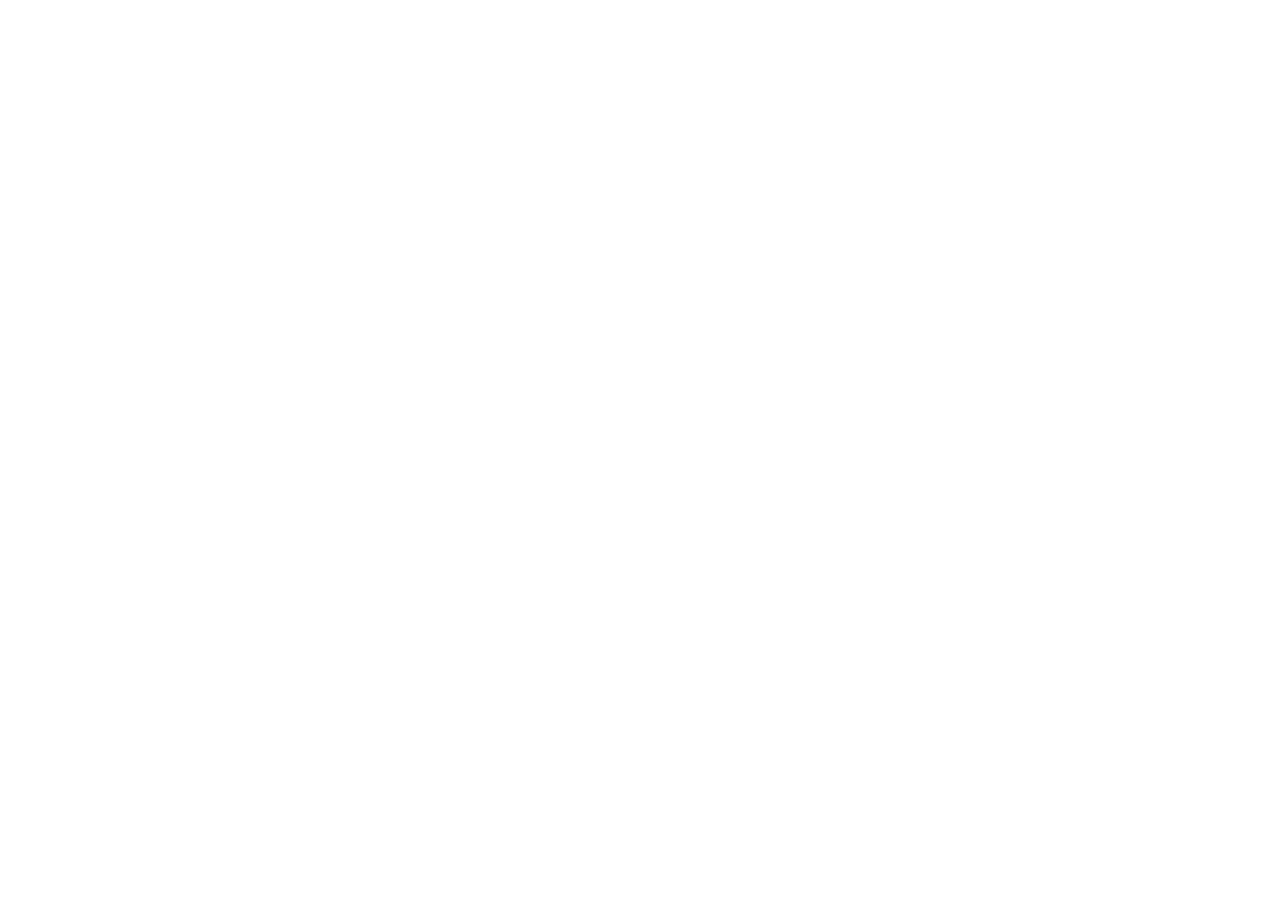
==== index.html @ 5fcedc94 "Add files via upload" ====
<!-- TODO 1: Create the HTML Boilerplate -->
 <!DOCTYPE html>
 <html lang="en">
 <head>
    <meta charset="UTF-8">
    <meta name="viewport" content="width=device-width, initial-scale=1.0">
    <title>My Website</title>
 </head>
 <body>
    
 </body>
 </html>

<!-- TODO 2: Add Your previous projects' HTML into the public folder -->

<!-- TODO 3: Take screenshots of your project previews and add the images to the images folder -->

<!-- TODO 4: Add titles/subtitles etc. -->

<!-- TODO 5: Add a link to the project pages -->

<!-- TODO 6: Add images to show the project previews
HINT for TODO 6: You can use the height attribute set to 200 to make the image smaller:
https://developer.mozilla.org/en-US/docs/Web/HTML/Element/img#attr-height -->

<!-- TODO 7: Add the Contact Me and About Me page links -->
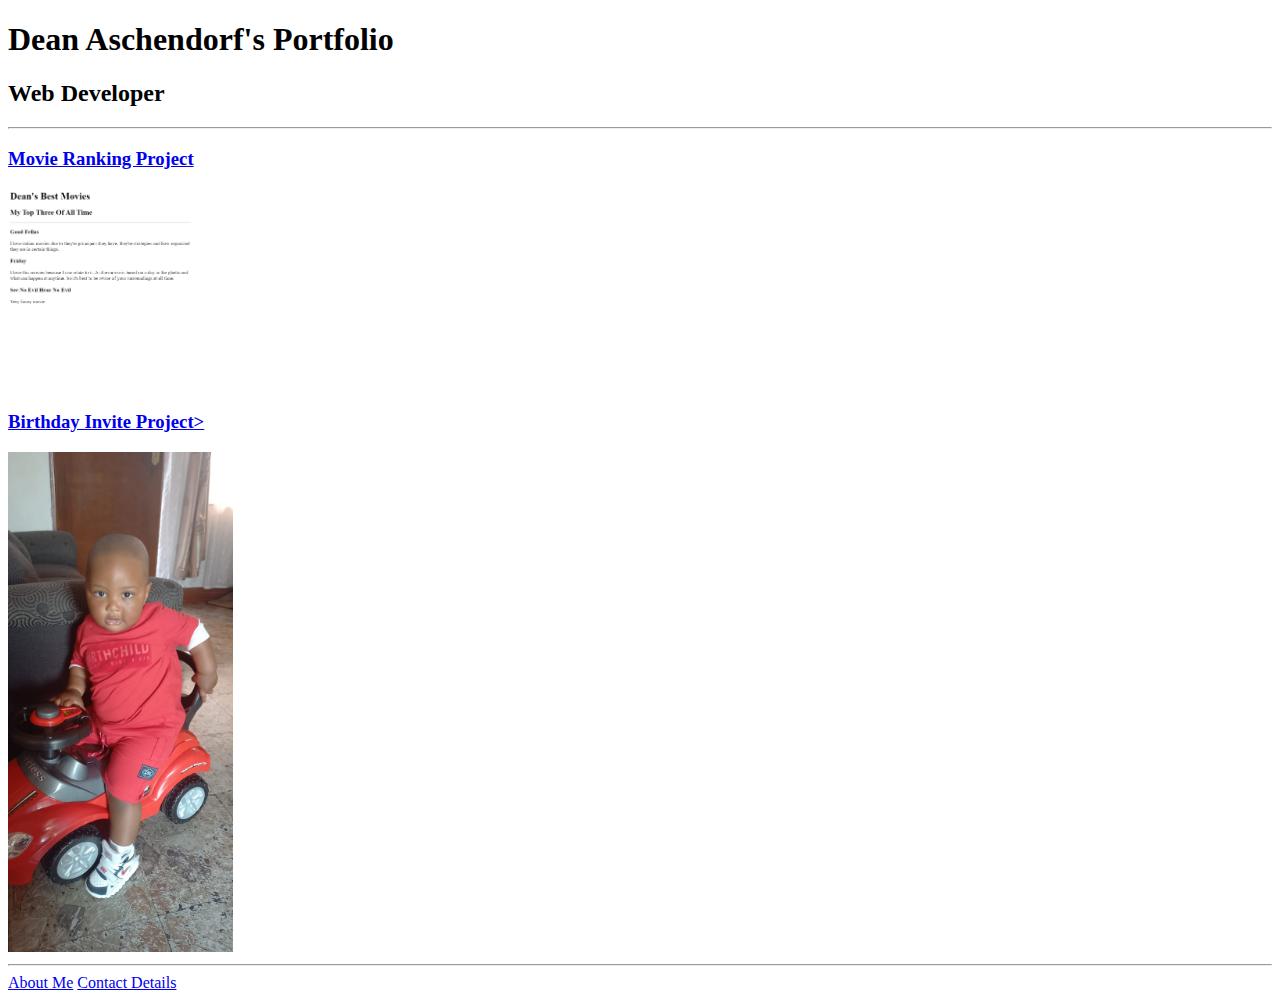
==== commit 418eb99f: "Add files via upload" ====
--- a/index.html
+++ b/index.html
@@ -3,21 +3,36 @@
  <html lang="en">
  <head>
     <meta charset="UTF-8">
-    <meta name="viewport" content="width=device-width, initial-scale=1.0">
     <title>My Website</title>
  </head>
  <body>
-    
+ <h1>Dean Aschendorf's Portfolio</h1>
+ <h2>Web Developer</h2>
+ <hr/>
+ <!-- TODO 2: Add Your previous projects' HTML into the public folder -->
+  <!-- TODO 4: Add titles/subtitles etc. -->
+   <!-- TODO 5: Add a link to the project pages -->
+ <h3><a href="./public/movie-ranking.html">Movie Ranking Project</a></h3>
+ <!-- TODO 3: Take screenshots of your project previews and add the images to the images folder -->
+ <img src="./assets/images/Favorite movie list.png" height ="200" alt="Movie List"/>
+ <!-- TODO 4: Add titles/subtitles etc. -->
+  <!-- TODO 5: Add a link to the project pages -->
+ <h3><a href="./public/birthday-invite.html">Birthday Invite Project></a></h3>
+ <!-- TODO 3: Take screenshots of your project previews and add the images to the images folder -->
+ <img src="./assets/images/Mikel.jpg" height ="500" alt="Birthday Invite Project"/>
+ <hr/>
+ <a href="./public/about.html">About Me</a>
+ <a href="./public/contact.html">Contact Details</a>
  </body>
  </html>
 
-<!-- TODO 2: Add Your previous projects' HTML into the public folder -->
 
-<!-- TODO 3: Take screenshots of your project previews and add the images to the images folder -->
 
-<!-- TODO 4: Add titles/subtitles etc. -->
 
-<!-- TODO 5: Add a link to the project pages -->
+
+
+
+
 
 <!-- TODO 6: Add images to show the project previews
 HINT for TODO 6: You can use the height attribute set to 200 to make the image smaller:
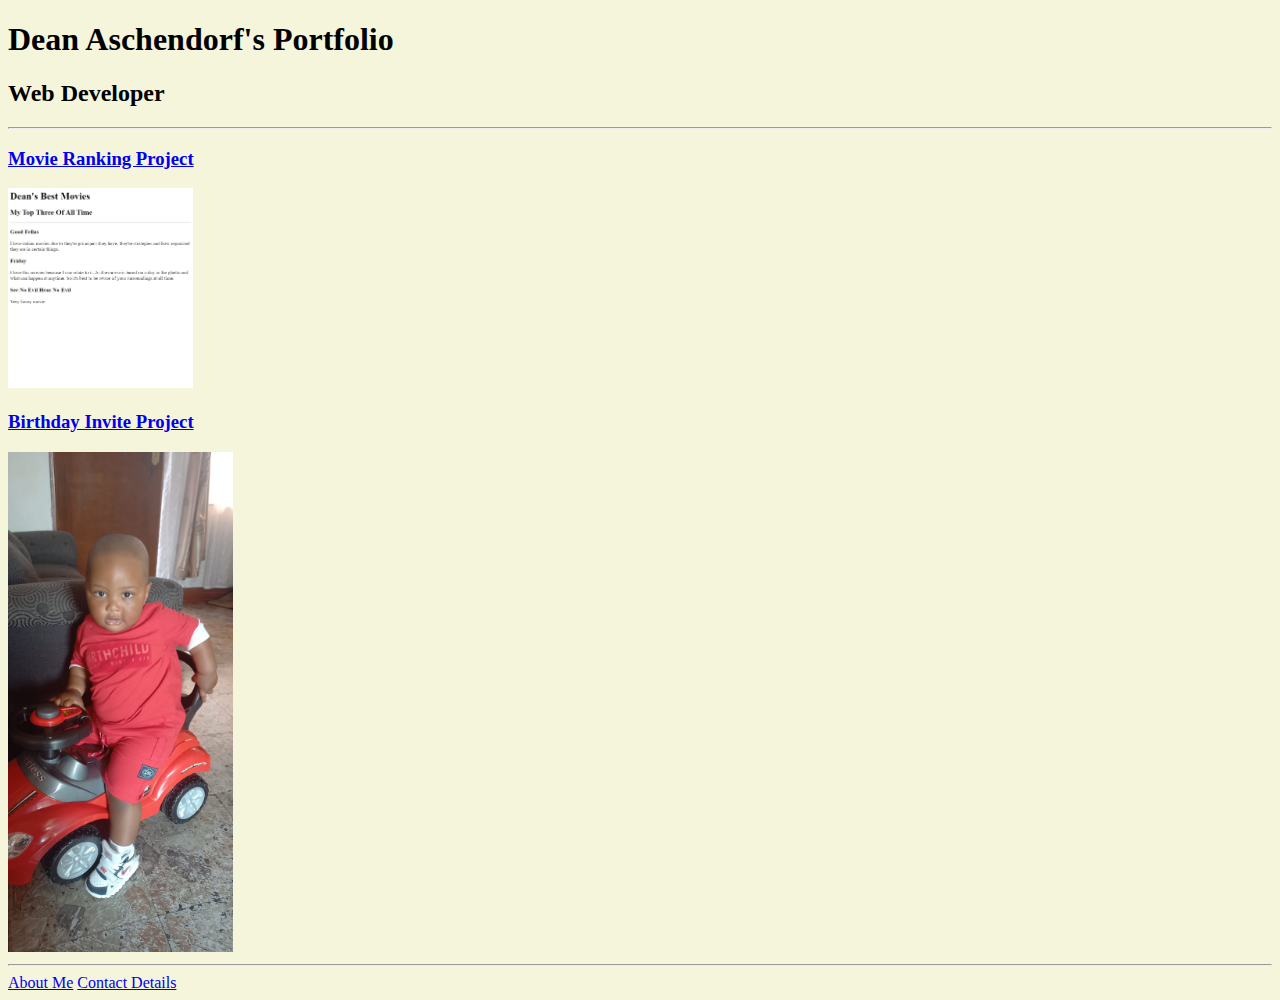
==== commit ed6708a6: "Add files via upload" ====
--- a/index.html
+++ b/index.html
@@ -1,41 +1,26 @@
-<!-- TODO 1: Create the HTML Boilerplate -->
- <!DOCTYPE html>
- <html lang="en">
- <head>
+<!DOCTYPE html>
+<html lang="en">
+<head>
     <meta charset="UTF-8">
-    <title>My Website</title>
- </head>
- <body>
- <h1>Dean Aschendorf's Portfolio</h1>
- <h2>Web Developer</h2>
- <hr/>
- <!-- TODO 2: Add Your previous projects' HTML into the public folder -->
-  <!-- TODO 4: Add titles/subtitles etc. -->
-   <!-- TODO 5: Add a link to the project pages -->
- <h3><a href="./public/movie-ranking.html">Movie Ranking Project</a></h3>
- <!-- TODO 3: Take screenshots of your project previews and add the images to the images folder -->
- <img src="./assets/images/Favorite movie list.png" height ="200" alt="Movie List"/>
- <!-- TODO 4: Add titles/subtitles etc. -->
-  <!-- TODO 5: Add a link to the project pages -->
- <h3><a href="./public/birthday-invite.html">Birthday Invite Project></a></h3>
- <!-- TODO 3: Take screenshots of your project previews and add the images to the images folder -->
- <img src="./assets/images/Mikel.jpg" height ="500" alt="Birthday Invite Project"/>
- <hr/>
- <a href="./public/about.html">About Me</a>
- <a href="./public/contact.html">Contact Details</a>
- </body>
- </html>
+    <title>Dean Aschendorf's Portfolio</title>
+    <link rel="stylesheet" href="./style.css" />
+</head>
+<body>
+    <div class="container">
+        <h1>Dean Aschendorf's Portfolio</h1>
+        <h2>Web Developer</h2>
+        <hr />
+        <h3><a href="./public/movie-ranking.html" class="project-link">Movie Ranking Project</a></h3>
+        <img src="./assets/images/Favorite movie list.png" height="200" alt="Movie List" />
+        
+        <h3><a href="./public/birthday-invite.html" class="project-link">Birthday Invite Project</a></h3>
+        <img src="./assets/images/Mikel.jpg" height="500" alt="Birthday Invite Project" />
+        <hr />
 
-
-
-
-
-
-
-
-
-<!-- TODO 6: Add images to show the project previews
-HINT for TODO 6: You can use the height attribute set to 200 to make the image smaller:
-https://developer.mozilla.org/en-US/docs/Web/HTML/Element/img#attr-height -->
-
-<!-- TODO 7: Add the Contact Me and About Me page links -->+        <footer>
+            <a href="./public/about.html">About Me</a>
+            <a href="./public/contact.html">Contact Details</a>
+        </footer>
+    </div>
+</body>
+</html>
--- a/style.css
+++ b/style.css
@@ -0,0 +1 @@
+html{background: beige;}
